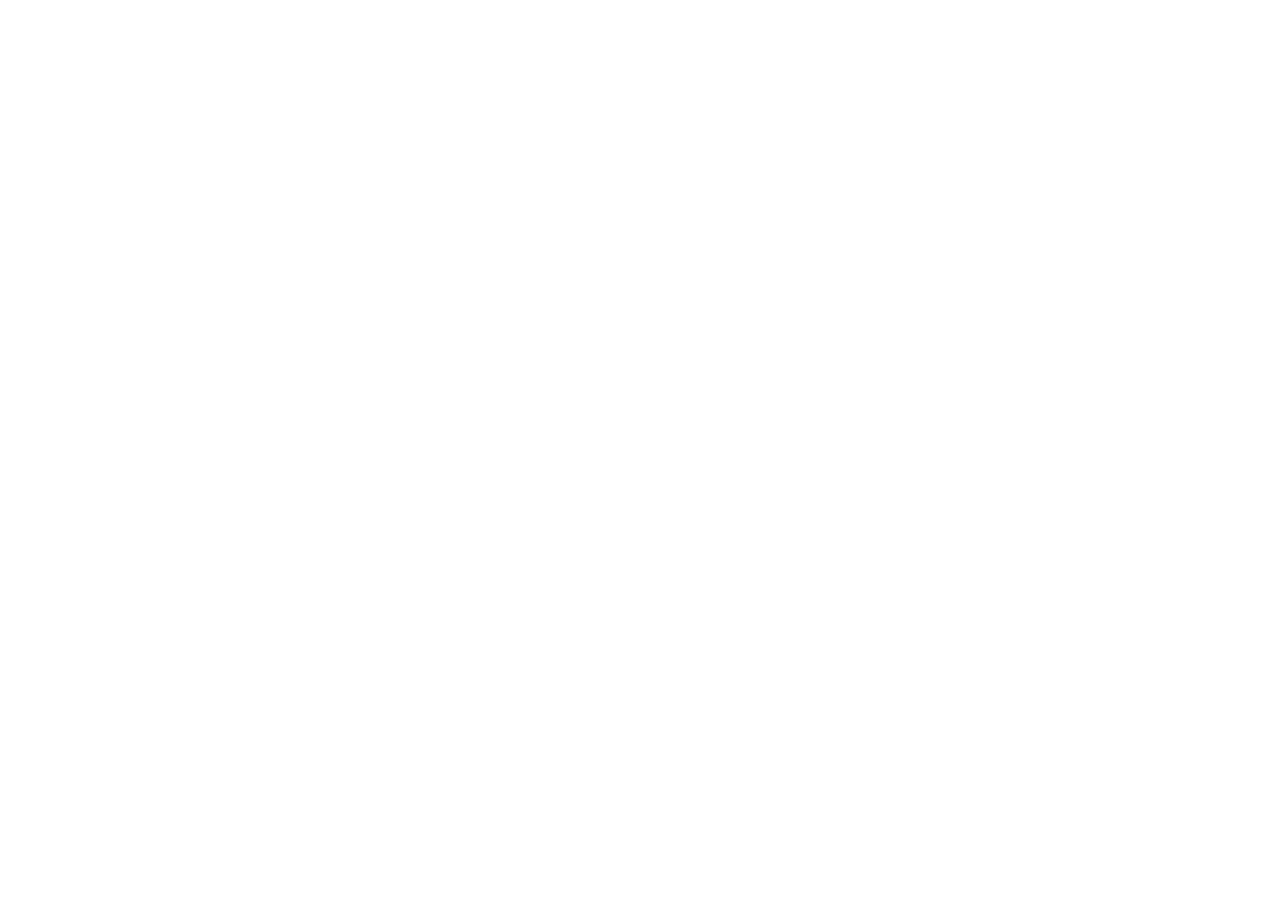
==== index.html @ fae38d6a "Primer commit" ====
<!DOCTYPE html>
<html lang="en">
<head>
    <meta charset="UTF-8">
    <meta name="viewport" content="width=device-width, initial-scale=1.0">
    <title>Document</title>
    <link rel="stylesheet" href="css/style.css">
</head>
<body>
    
</body>
</html>
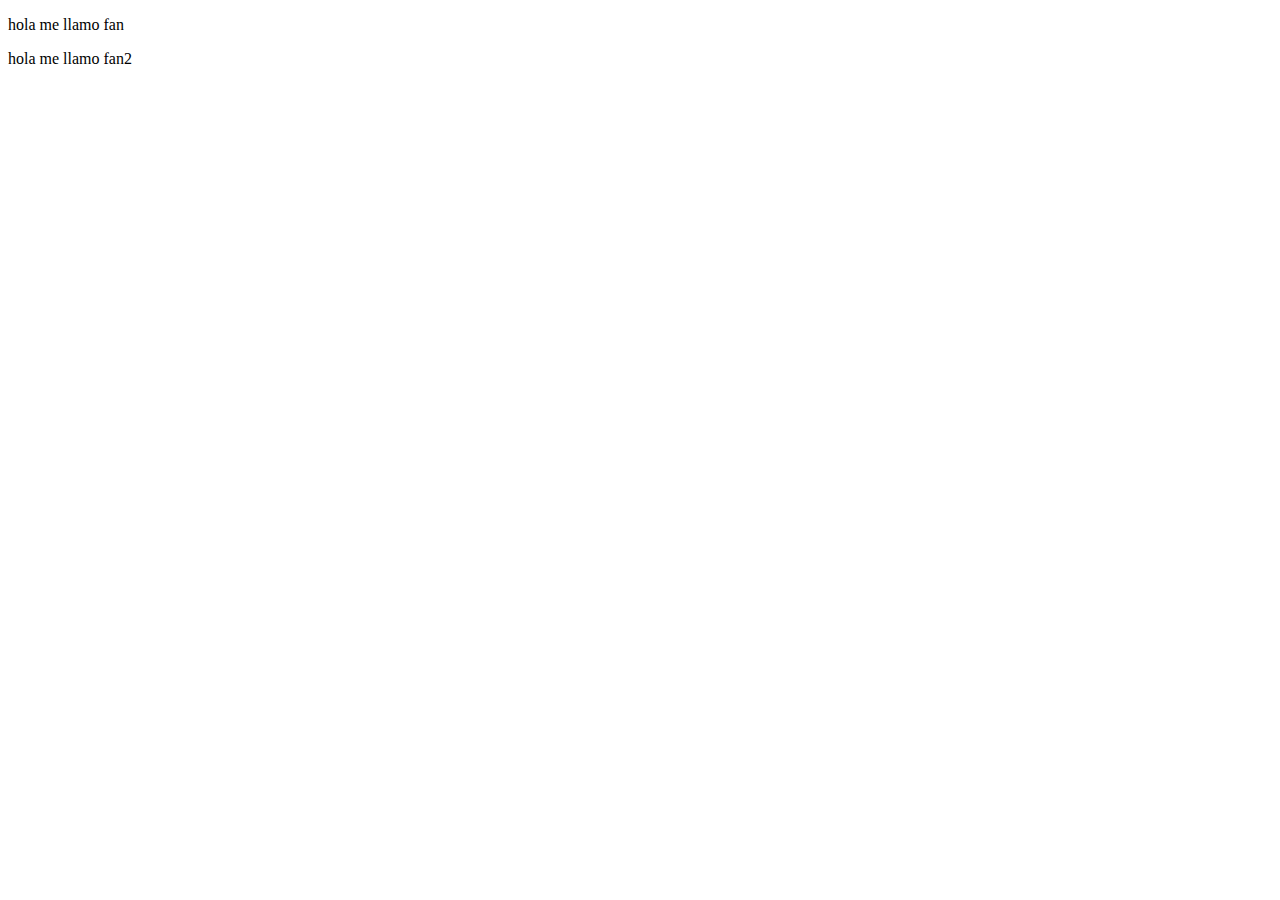
==== commit aa3536ce: "Segundo commit Fan" ====
--- a/index.html
+++ b/index.html
@@ -7,6 +7,7 @@
     <link rel="stylesheet" href="css/style.css">
 </head>
 <body>
-    
+    <p>hola me llamo fan</p>
+    <p>hola me llamo fan2</p>
 </body>
 </html>--- a/css/style.css
+++ b/css/style.css
@@ -0,0 +1,3 @@
+title{
+    color: aqua;
+}
